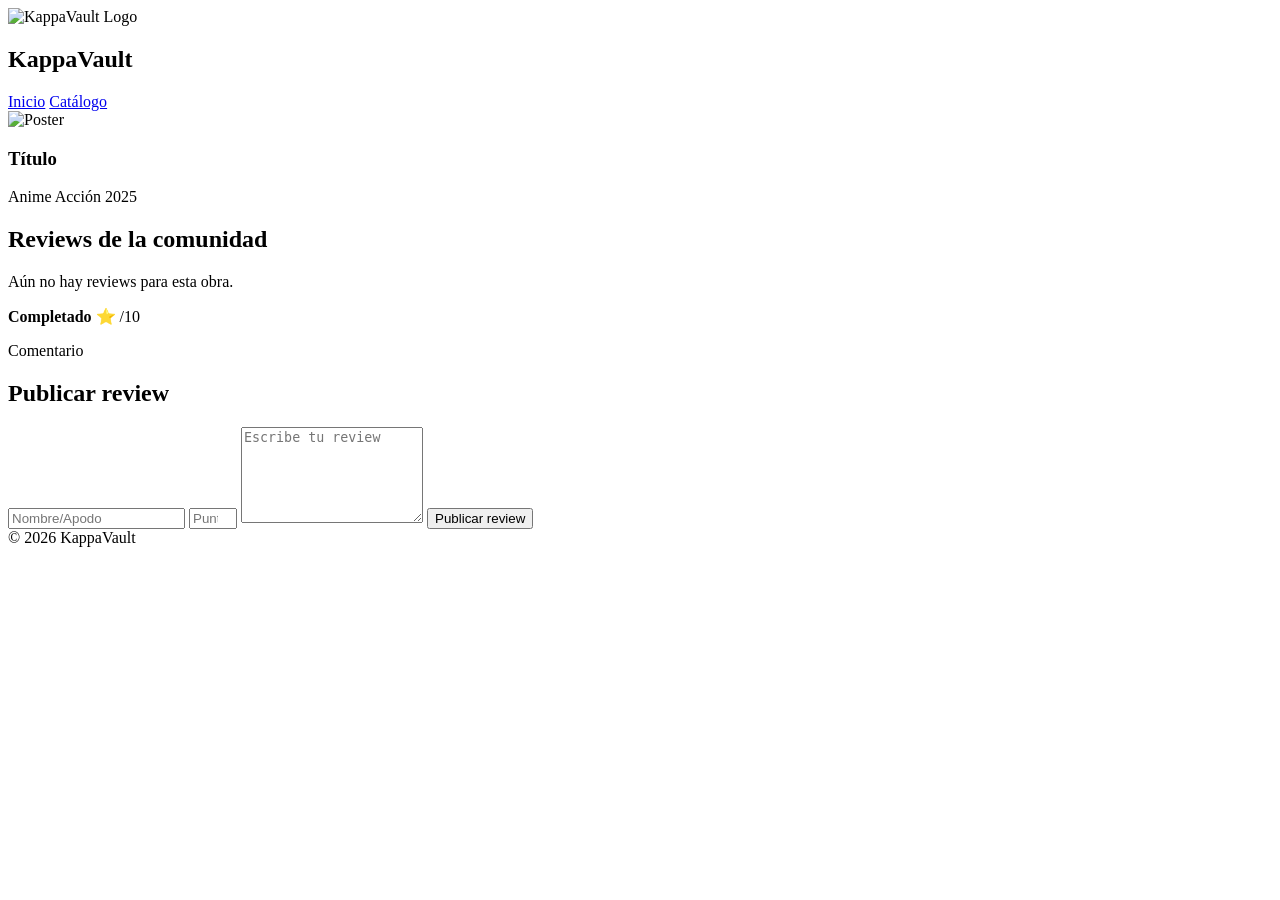
==== kappavault/src/main/resources/templates/obras/detalle.html @ 8c765407 "Proyecto Final Proyecto terminado" ====
<!DOCTYPE html>
<html xmlns:th="http://www.thymeleaf.org" lang="es">
<head>
    <meta charset="UTF-8">
    <meta name="viewport" content="width=device-width, initial-scale=1.0">
    
    <title th:text="${obra.titulo}">Detalle</title>
    <link rel="icon" type="image/png" href="/images/logo2.png">

    <link rel="stylesheet" th:href="@{/css/style.css}">
</head>

<body>

<header class="container navbar">

    <div class="logo-box">

        <img src="/images/logo2.png"
             alt="KappaVault Logo"
             class="logo-img">

        <h2 class="logo">
            KappaVault
        </h2>

    </div>

    <nav class="nav-links">
        <a href="/">Inicio</a>
        <a href="/obras">Catálogo</a>
    </nav>

</header>

<main class="container">

    <section class="detail-layout">

        <img class="poster"
             th:src="${obra.imagenUrl}"
             alt="Poster">

        <article class="panel">

            <h1 th:text="${obra.titulo}">
                Título
            </h1>

            <div class="meta">

                <span class="badge" th:text="${obra.tipo}">
                    Anime
                </span>

                <span class="badge" th:text="${obra.genero}">
                    Acción
                </span>

                <span class="badge" th:text="${obra.anio}">
                    2025
                </span>

            </div>

            <h2>Reviews de la comunidad</h2>

            <p th:if="${#lists.isEmpty(obra.reviews)}"
               class="empty">
                Aún no hay reviews para esta obra.
            </p>

            <div class="review"
                 th:each="r : ${obra.reviews}">

                <div class="review-top">

                    <strong th:text="${r.estado}">
                        Completado
                    </strong>

                    <span>
                        ⭐ <span th:text="${r.puntuacion}"></span>/10
                    </span>

                </div>

                <p th:text="${r.comentario}">
                    Comentario
                </p>

            </div>

            <h2 class="section-title">
                Publicar review
            </h2>

            <form method="post"
                  th:action="@{'/obras/' + ${obra.id} + '/review'}"
                  th:object="${review}">

                <div class="form-grid">

                    <input type="text"
                           th:field="*{estado}"
                           placeholder="Nombre/Apodo"
                           required>

                    <input type="number"
                           min="1"
                           max="10"
                           th:field="*{puntuacion}"
                           placeholder="Puntuación"
                           required>

                    <textarea class="full"
                              rows="6"
                              th:field="*{comentario}"
                              placeholder="Escribe tu review"
                              required></textarea>

                    <button type="submit"
                            class="btn btn-primary full">
                        Publicar review
                    </button>

                </div>

            </form>

        </article>

    </section>

</main>

<footer>
    © 2026 KappaVault
</footer>

</body>
</html>
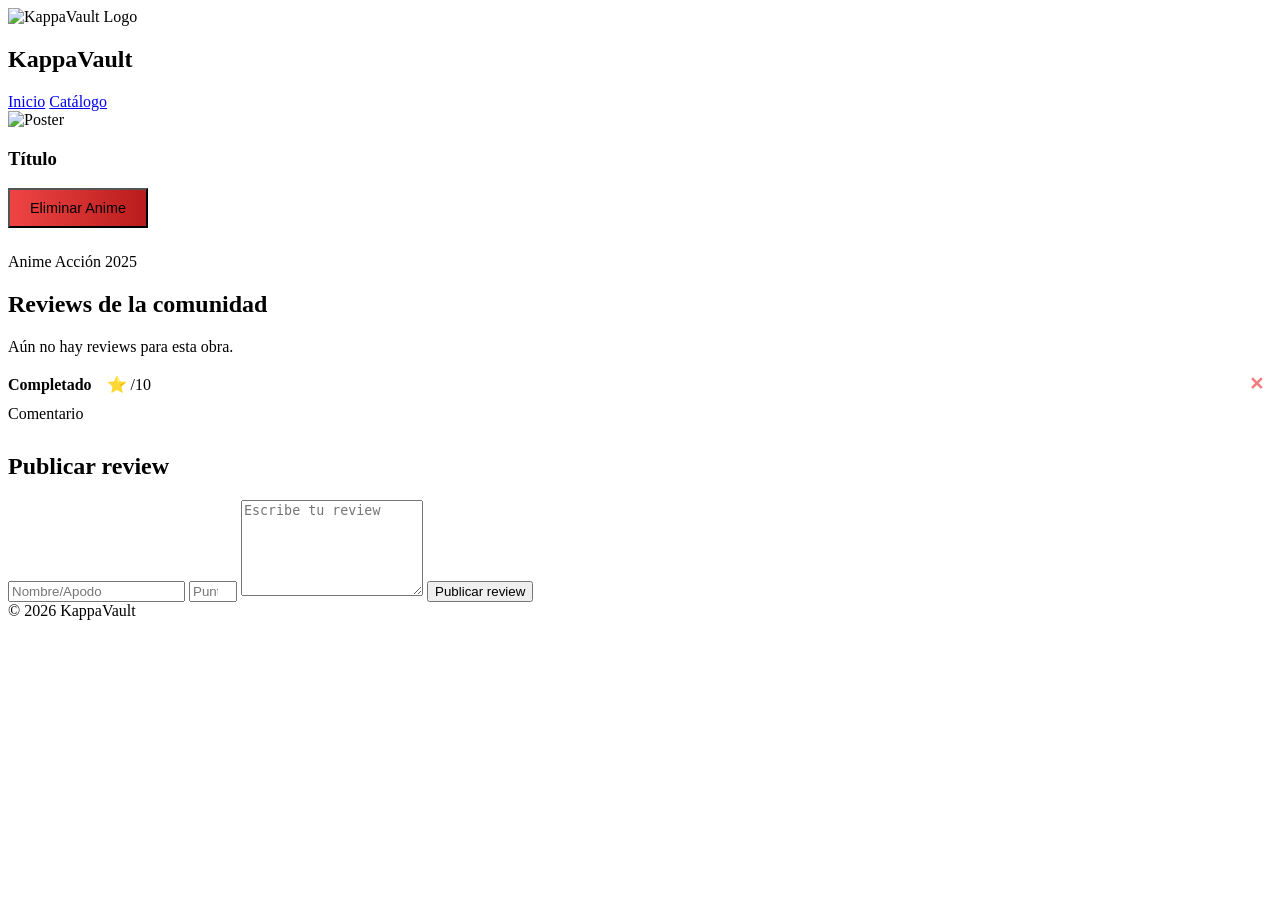
==== commit 75947bc7: "Implementacion eliminar Review/Obra" ====
--- a/kappavault/src/main/resources/templates/obras/detalle.html
+++ b/kappavault/src/main/resources/templates/obras/detalle.html
@@ -47,6 +47,15 @@
                 Título
             </h1>
 
+            <form th:action="@{/obras/eliminar/{id}(id=${obra.id})}" 
+                  method="post" 
+                  onsubmit="return confirm('¿Estás seguro de que deseas eliminar definitivamente este anime?');" 
+                  style="margin: 15px 0 25px 0;">
+                <button type="submit" class="btn" style="background: linear-gradient(90deg, #ef4444, #b91c1c); margin-top: 0; font-size: 0.9rem; padding: 10px 20px;">
+                    Eliminar Anime
+                </button>
+            </form>
+
             <div class="meta">
 
                 <span class="badge" th:text="${obra.tipo}">
@@ -70,33 +79,38 @@
                 Aún no hay reviews para esta obra.
             </p>
 
-            <div class="review"
-                 th:each="r : ${obra.reviews}">
+            <div class="review" th:each="r : ${obra.reviews}">
 
-                <div class="review-top">
+                <div class="review-top" style="display: flex; justify-content: space-between; align-items: center; width: 100%;">
 
-                    <strong th:text="${r.estado}">
-                        Completado
-                    </strong>
+                    <div style="display: flex; gap: 15px; align-items: center;">
+                        <strong th:text="${r.estado}">Completado</strong>
+                        <span>⭐ <span th:text="${r.puntuacion}"></span>/10</span>
+                    </div>
 
-                    <span>
-                        ⭐ <span th:text="${r.puntuacion}"></span>/10
-                    </span>
+                    <form th:action="@{/obras/{obraId}/review/eliminar/{reviewId}(obraId=${obra.id}, reviewId=${r.id})}" 
+                          method="post" 
+                          onsubmit="return confirm('¿Seguro que quieres borrar esta review?');"
+                          style="margin: 0; display: inline;">
+                        <button type="submit" style="background: none; border: none; color: #ef4444; font-weight: bold; cursor: pointer; font-size: 1.1rem; padding: 2px 8px; opacity: 0.7; transition: 0.2s;" onmouseover="this.style.opacity='1'" onmouseout="this.style.opacity='0.7'">
+                            ✕
+                        </button>
+                    </form>
 
                 </div>
 
-                <p th:text="${r.comentario}">
+                <p th:text="${r.comentario}" style="margin-top: 8px;">
                     Comentario
                 </p>
 
             </div>
 
-            <h2 class="section-title">
+            <h2 class="section-title" style="margin-top: 30px;">
                 Publicar review
             </h2>
 
             <form method="post"
-                  th:action="@{'/obras/' + ${obra.id} + '/review'}"
+                  th:action="@{/obras/{id}/review(id=${obra.id})}"
                   th:object="${review}">
 
                 <div class="form-grid">
